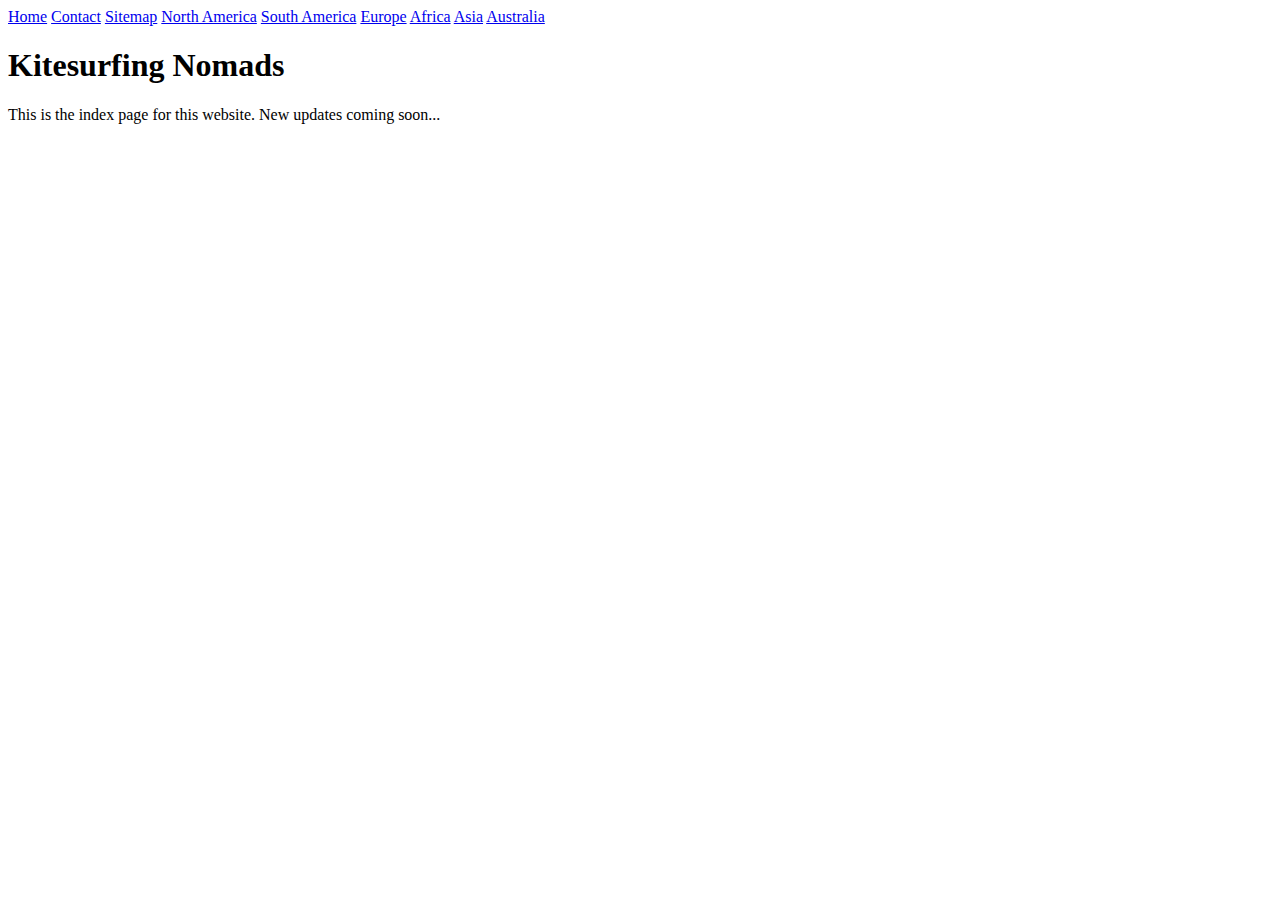
==== index.html @ 8dce3a07 "project progress" ====
<!DOCTYPE html>
<html lang="en">
  <head>
    <meta charset="UTF-8" />
    <meta http-equiv="X-UA-Compatible" content="IE=edge" />
    <meta name="viewport" content="width=device-width, initial-scale=1.0" />
    <title>Index</title>
    <link rel="stylesheet" href="page_template.css" />
    <link rel="apple-touch-icon" sizes="180x180" href="/favicons_png/apple-touch-icon.png" />
    <link rel="icon" type="image/png" sizes="32x32" href="/favicons_png/favicon-32x32.png" />
    <link rel="icon" type="image/png" sizes="16x16" href="/favicons_png/favicon-16x16.png" />
    <link rel="manifest" href="/favicons_png/site.webmanifest" />
  </head>
  <body>
    <div class="bar">
      <a class="highlight" href="/index.html">Home</a>
      <a href="/contact_page.html">Contact</a>
      <a href="/sitemap.html">Sitemap</a>
      <a href="/north_america.html">North America</a>
      <a href="/south_america.html">South America</a>
      <a href="/europe.html">Europe</a>
      <a href="/africa.html">Africa</a>
      <a href="/asia.html">Asia</a>
      <a href="/australia.html">Australia</a>
    </div>
    <h1>Kitesurfing Nomads</h1>
    <p>This is the index page for this website. New updates coming soon...</p>
  </body>
</html>
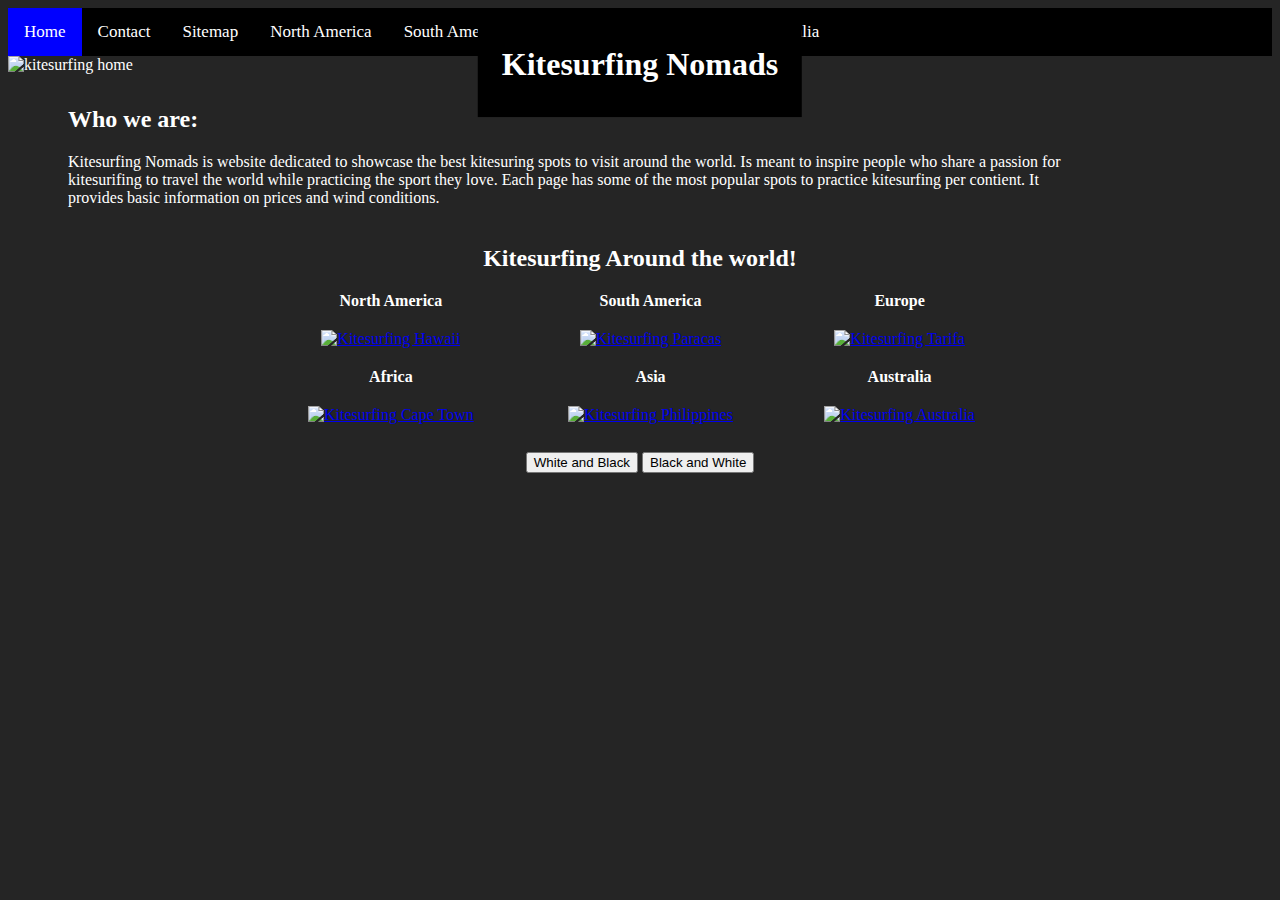
==== commit d2ee677a: "update" ====
--- a/index.html
+++ b/index.html
@@ -4,14 +4,77 @@
     <meta charset="UTF-8" />
     <meta http-equiv="X-UA-Compatible" content="IE=edge" />
     <meta name="viewport" content="width=device-width, initial-scale=1.0" />
+    <meta
+      name="Kitesurfing blog"
+      content="Best kitesurfing spots around the world"
+    />
     <title>Index</title>
     <link rel="stylesheet" href="page_template.css" />
-    <link rel="apple-touch-icon" sizes="180x180" href="/favicons_png/apple-touch-icon.png" />
-    <link rel="icon" type="image/png" sizes="32x32" href="/favicons_png/favicon-32x32.png" />
-    <link rel="icon" type="image/png" sizes="16x16" href="/favicons_png/favicon-16x16.png" />
+    <link
+      rel="apple-touch-icon"
+      sizes="180x180"
+      href="/favicons_png/apple-touch-icon.png"
+    />
+    <link
+      rel="icon"
+      type="image/png"
+      sizes="32x32"
+      href="/favicons_png/favicon-32x32.png"
+    />
+    <link
+      rel="icon"
+      type="image/png"
+      sizes="16x16"
+      href="/favicons_png/favicon-16x16.png"
+    />
     <link rel="manifest" href="/favicons_png/site.webmanifest" />
   </head>
+  <style>
+    .head_image {
+      max-width: 100%;
+      height: auto;
+    }
+    .header {
+      position: relative;
+      margin: 0px;
+      padding: 0px;
+      margin-left: auto;
+      margin-right: auto;
+      max-width: 1600px;
+      min-width: 500px;
+    }
+    .tittle {
+      position: absolute;
+      top: 50%;
+      left: 50%;
+      transform: translate(-50%, -50%);
+      padding: 12px 24px;
+      background-color: black;
+    }
+    table {
+      width: 60%;
+      margin-right: auto;
+      margin-left: auto;
+      border-collapse: collapse;
+    }
+    caption {
+      font-size: 24px;
+      font-weight: bold;
+      padding: 10px;
+    }
+    td,
+    th {
+      vertical-align: auto;
+      text-align: center;
+      padding: 10px;
+    }
+    body {
+      background-color: rgb(37, 37, 37);
+      color: white;
+    }
+  </style>
   <body>
+    <!-- Nav Bar -->
     <div class="bar">
       <a class="highlight" href="/index.html">Home</a>
       <a href="/contact_page.html">Contact</a>
@@ -23,7 +86,135 @@
       <a href="/asia.html">Asia</a>
       <a href="/australia.html">Australia</a>
     </div>
-    <h1>Kitesurfing Nomads</h1>
-    <p>This is the index page for this website. New updates coming soon...</p>
+    <!-- Header -->
+    <header class="header">
+      <img
+        class="head_image"
+        src="/images/home.jpg"
+        alt="kitesurfing home"
+        tittle="kitesurfing home"
+      />
+      <div class="tittle">
+        <h1 class="w3-xxlarge">Kitesurfing Nomads</h1>
+      </div>
+    </header>
+    <!-- Page content -->
+    <div class="text">
+      <h2>Who we are:</h2>
+      <p>
+        Kitesurfing Nomads is website dedicated to showcase the best kitesuring
+        spots to visit around the world. Is meant to inspire people who share a
+        passion for kitesurifing to travel the world while practicing the sport
+        they love. Each page has some of the most popular spots to practice
+        kitesurfing per contient. It provides basic information on prices and
+        wind conditions.
+      </p>
+    </div>
+    <div>
+      <table>
+        <caption>
+          Kitesurfing Around the world!
+        </caption>
+        <tr>
+          <th>North America</th>
+          <th>South America</th>
+          <th>Europe</th>
+        </tr>
+        <tr>
+          <td class="images">
+            <a href="north_america.html">
+              <img
+                src="/images/Kitesurfing-Hawaii.jpg"
+                alt="Kitesurfing Hawaii"
+                tittle="Kitesurfing Hawaii"
+                width="200px"
+            /></a>
+          </td>
+          <td>
+            <a href="south_america.html">
+              <img
+                src="/images/kitesurf-paracas.jpeg"
+                alt="Kitesurfing Paracas"
+                tittle="Kitesurfing Paracas"
+                width="200px"
+              />
+            </a>
+          </td>
+          <td>
+            <a href="europe.html">
+              <img
+                src="/images/kitesurfing-Tarifa,.jpg"
+                alt="Kitesurfing Tarifa"
+                tittle="Kitesurfing Tarifa"
+                width="200px"
+              />
+            </a>
+          </td>
+        </tr>
+        <tr>
+          <th>Africa</th>
+          <th>Asia</th>
+          <th>Australia</th>
+        </tr>
+        <tr>
+          <td>
+            <a href="africa.html">
+              <img
+                src="/images/kitesurf-cape-town.jpg"
+                alt="Kitesurfing Cape Town"
+                tittle="Kitesurfing Cape Town"
+                width="200px"
+              />
+            </a>
+          </td>
+          <td>
+            <a href="asia.html">
+              <img
+                src="/images/kitesurf-philippines.jpg"
+                alt="Kitesurfing Philippines"
+                tittle="Kitesurfing Philippines"
+                width="200px"
+              />
+            </a>
+          </td>
+          <td>
+            <a href="australia.html">
+              <img
+                src="/images/kitesurf-australia.jpg"
+                alt="Kitesurfing Australia"
+                tittle="Kitesurfing Australia"
+                width="200px"
+              />
+            </a>
+          </td>
+        </tr>
+      </table>
+    </div>
+    <br />
+    <div class="center">
+      <button id="white">White and Black</button>
+      <button id="black">Black and White</button>
+    </div>
+    <script>
+      function changeTheme(color) {
+        // console.log("starting")
+        const body = document.querySelector("body");
+        if (color == white) {
+          console.log("starting");
+          body.style.backgroundColor = "white";
+          body.style.color = "black";
+        } else if (color == black) {
+          body.style.backgroundColor = "rgb(37, 37, 37)";
+          body.style.color = "white";
+        }
+      }
+
+      document.getElementById("white").onclick = function () {
+        changeTheme(white);
+      };
+      document.getElementById("black").onclick = function () {
+        changeTheme(black);
+      };
+    </script>
   </body>
 </html>
--- a/page_template.css
+++ b/page_template.css
@@ -0,0 +1,46 @@
+.bar {
+  background-color: black;
+  overflow: hidden;
+}
+
+.bar a {
+  float: left;
+  color: white;
+  text-align: center;
+  padding: 14px 16px;
+  text-decoration: none;
+  font-size: 17px;
+}
+
+.bar a:hover {
+  background-color: white;
+  color: black;
+}
+
+.bar a.highlight {
+  background-color: blue;
+  color: white;
+}
+
+.text{
+  max-width:1000px;
+  padding: 12px 60px;
+}
+
+h1{
+  text-align: center;
+}
+
+form{
+  width: 50%;
+  margin-left: auto;
+  margin-right: auto;
+}
+
+.center{
+  text-align: center;
+}
+
+.tittle{
+  color: white;
+}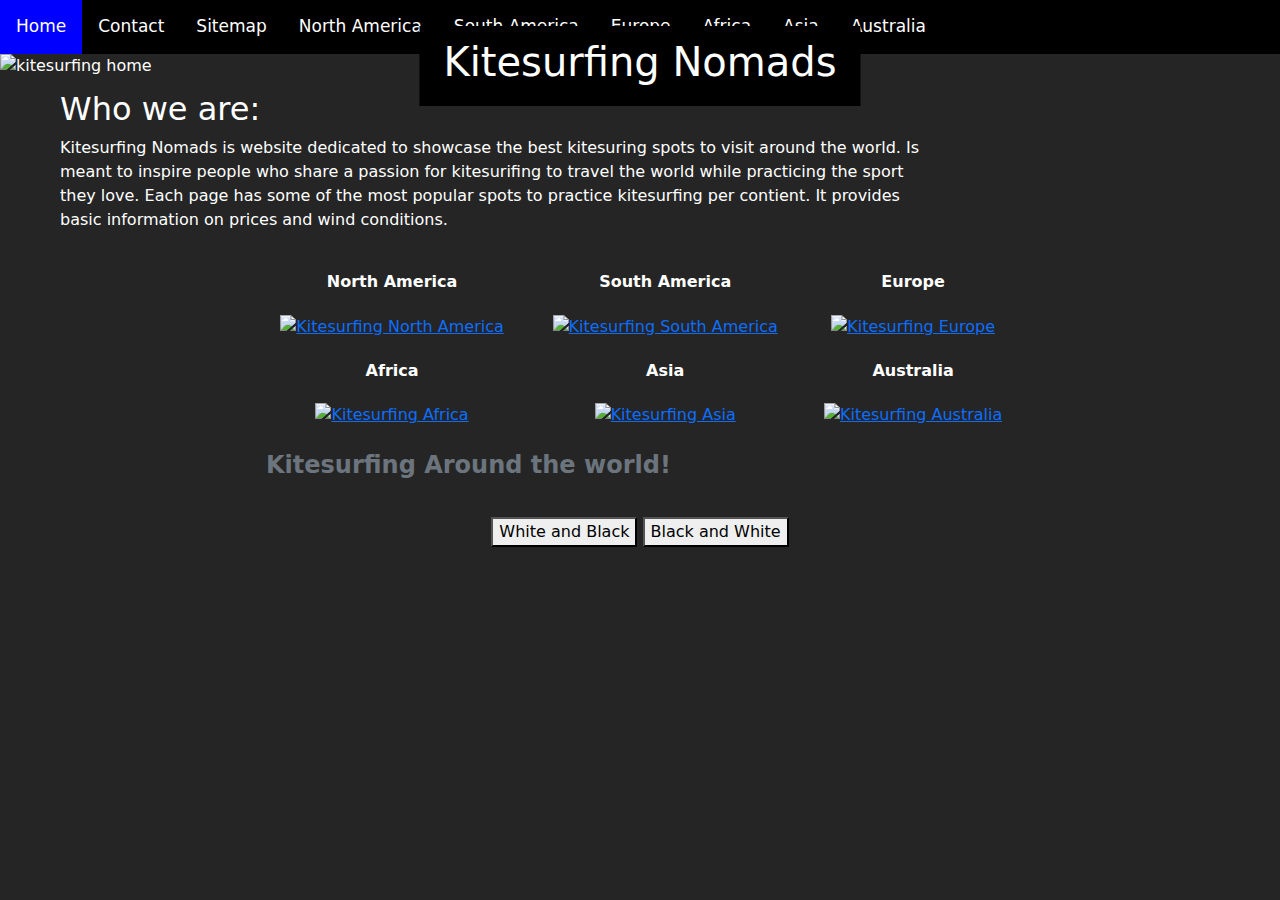
==== commit 245f3354: "bootstrap" ====
--- a/index.html
+++ b/index.html
@@ -28,6 +28,9 @@
       href="/favicons_png/favicon-16x16.png"
     />
     <link rel="manifest" href="/favicons_png/site.webmanifest" />
+    <!-- At least Two pages (including homepage) are mobile compatible. -->
+    <link rel="stylesheet" href="/css/bootstrap.min.css" />
+    <script src="js/bootstrap.bundle.min.js"></script>
   </head>
   <style>
     .head_image {
@@ -90,7 +93,7 @@
     <header class="header">
       <img
         class="head_image"
-        src="/images/home.jpg"
+        src="/images/index/slideshow/home1.avif"
         alt="kitesurfing home"
         tittle="kitesurfing home"
       />
@@ -116,26 +119,28 @@
           Kitesurfing Around the world!
         </caption>
         <tr>
-          <th>North America</th>
-          <th>South America</th>
-          <th>Europe</th>
+          <th id="north_america">North America</th>
+          <th id="south_america">South America</th>
+          <th id="europe">Europe</th>
         </tr>
         <tr>
           <td class="images">
             <a href="north_america.html">
               <img
-                src="/images/Kitesurfing-Hawaii.jpg"
-                alt="Kitesurfing Hawaii"
-                tittle="Kitesurfing Hawaii"
+                id="north_america_image"
+                src="/images/index/Kitesurf_north_america1.jpg"
+                alt="Kitesurfing North America"
+                tittle="Kitesurfing North America"
                 width="200px"
             /></a>
           </td>
           <td>
             <a href="south_america.html">
               <img
-                src="/images/kitesurf-paracas.jpeg"
-                alt="Kitesurfing Paracas"
-                tittle="Kitesurfing Paracas"
+                id="south_america_image"
+                src="/images/index/kitesurf_south_america1.jpg"
+                alt="Kitesurfing South America"
+                tittle="Kitesurfing South America"
                 width="200px"
               />
             </a>
@@ -143,26 +148,28 @@
           <td>
             <a href="europe.html">
               <img
-                src="/images/kitesurfing-Tarifa,.jpg"
-                alt="Kitesurfing Tarifa"
-                tittle="Kitesurfing Tarifa"
+                id="europe_image"
+                src="/images/index/kitesurf_europe1.jpg"
+                alt="Kitesurfing Europe"
+                tittle="Kitesurfing Europe"
                 width="200px"
               />
             </a>
           </td>
         </tr>
         <tr>
-          <th>Africa</th>
-          <th>Asia</th>
-          <th>Australia</th>
+          <th id="africa">Africa</th>
+          <th id="asia">Asia</th>
+          <th id="australia">Australia</th>
         </tr>
         <tr>
           <td>
             <a href="africa.html">
               <img
-                src="/images/kitesurf-cape-town.jpg"
-                alt="Kitesurfing Cape Town"
-                tittle="Kitesurfing Cape Town"
+                id="africa_image"
+                src="/images/index/kitesurf_africa1.jpg"
+                alt="Kitesurfing Africa"
+                tittle="Kitesurfing Africa"
                 width="200px"
               />
             </a>
@@ -170,9 +177,10 @@
           <td>
             <a href="asia.html">
               <img
-                src="/images/kitesurf-philippines.jpg"
-                alt="Kitesurfing Philippines"
-                tittle="Kitesurfing Philippines"
+                id="asia_image"
+                src="/images/index/kitesurf_asia1.jpg"
+                alt="Kitesurfing Asia"
+                tittle="Kitesurfing Asia"
                 width="200px"
               />
             </a>
@@ -180,7 +188,8 @@
           <td>
             <a href="australia.html">
               <img
-                src="/images/kitesurf-australia.jpg"
+                id="australia_image"
+                src="/images/index/kitesurf_australia1.jpg"
                 alt="Kitesurfing Australia"
                 tittle="Kitesurfing Australia"
                 width="200px"
@@ -196,8 +205,8 @@
       <button id="black">Black and White</button>
     </div>
     <script>
+      // Change the style of some element in response to the user's action.
       function changeTheme(color) {
-        // console.log("starting")
         const body = document.querySelector("body");
         if (color == white) {
           console.log("starting");
@@ -215,6 +224,86 @@
       document.getElementById("black").onclick = function () {
         changeTheme(black);
       };
+
+      // Change image(s) using mouseover and mouseout.
+      function imageSelector(continent) {
+        const image = document.getElementById(continent + "_image");
+        const tittle = document.getElementById(continent);
+        image.style.border = "1px solid red";
+        image.src = "/images/index/kitesurf_" + continent + "2.jpg";
+        tittle.style.color = "red";
+      }
+
+      function imageUnselector(continent) {
+        const image = document.getElementById(continent + "_image");
+        const tittle = document.getElementById(continent);
+        image.style.border = "none";
+        image.src = "/images/index/kitesurf_" + continent + "1.jpg";
+        tittle.style.color = "white";
+      }
+
+      document.getElementById("north_america_image").onmouseover = function () {
+        imageSelector("north_america");
+      };
+      document.getElementById("north_america_image").onmouseout = function () {
+        imageUnselector("north_america");
+      };
+
+      document.getElementById("south_america_image").onmouseover = function () {
+        imageSelector("south_america");
+      };
+      document.getElementById("south_america_image").onmouseout = function () {
+        imageUnselector("south_america");
+      };
+
+      document.getElementById("europe_image").onmouseover = function () {
+        imageSelector("europe");
+      };
+      document.getElementById("europe_image").onmouseout = function () {
+        imageUnselector("europe");
+      };
+
+      document.getElementById("africa_image").onmouseover = function () {
+        imageSelector("africa");
+      };
+      document.getElementById("africa_image").onmouseout = function () {
+        imageUnselector("africa");
+      };
+
+      document.getElementById("asia_image").onmouseover = function () {
+        imageSelector("asia");
+      };
+      document.getElementById("asia_image").onmouseout = function () {
+        imageUnselector("asia");
+      };
+
+      document.getElementById("australia_image").onmouseover = function () {
+        imageSelector("australia");
+      };
+      document.getElementById("australia_image").onmouseout = function () {
+        imageUnselector("australia");
+      };
+
+      // Present a slide-show. (optional, but recommended)
+      const slides = [
+        "/images/index/slideshow/home1.avif",
+        "/images/index/slideshow/home2.avif",
+        "/images/index/slideshow/home3.avif",
+      ];
+      let i = 0;
+      function slideShow() {
+        let homeImage = document.querySelector(".head_image");
+        if (i == slides.length) {
+          i = 0;
+        }
+        homeImage.src = slides[i];
+        i++;
+        setTimeout(slideShow, 5000);
+      }
+
+      document.querySelector("body").onload = function () {
+        slideShow();
+      };
     </script>
   </body>
 </html>
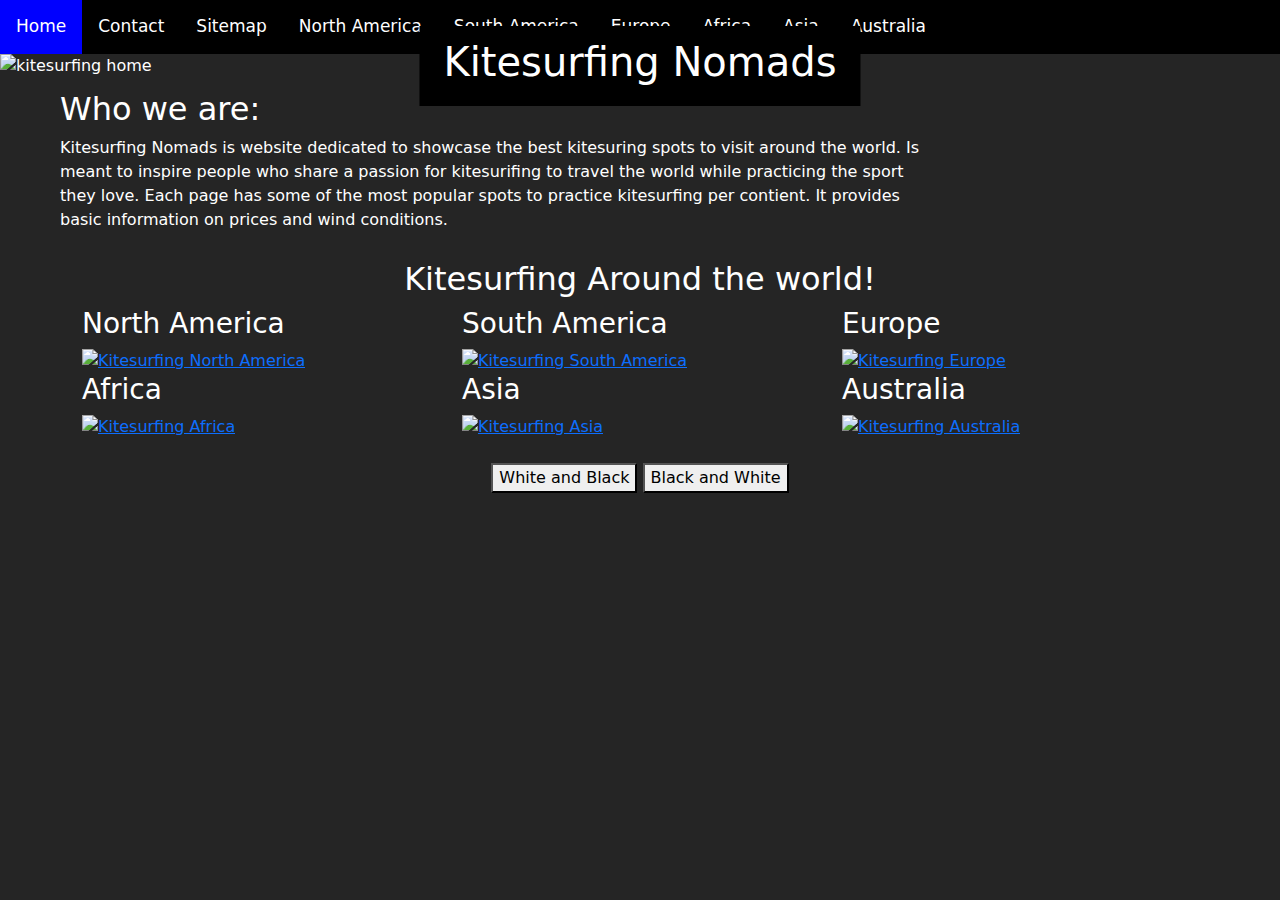
==== commit 92dd7497: "update" ====
--- a/index.html
+++ b/index.html
@@ -113,91 +113,83 @@
         wind conditions.
       </p>
     </div>
-    <div>
-      <table>
-        <caption>
-          Kitesurfing Around the world!
-        </caption>
-        <tr>
-          <th id="north_america">North America</th>
-          <th id="south_america">South America</th>
-          <th id="europe">Europe</th>
-        </tr>
-        <tr>
-          <td class="images">
-            <a href="north_america.html">
-              <img
-                id="north_america_image"
-                src="/images/index/Kitesurf_north_america1.jpg"
-                alt="Kitesurfing North America"
-                tittle="Kitesurfing North America"
-                width="200px"
-            /></a>
-          </td>
-          <td>
-            <a href="south_america.html">
-              <img
-                id="south_america_image"
-                src="/images/index/kitesurf_south_america1.jpg"
-                alt="Kitesurfing South America"
-                tittle="Kitesurfing South America"
-                width="200px"
-              />
-            </a>
-          </td>
-          <td>
-            <a href="europe.html">
-              <img
-                id="europe_image"
-                src="/images/index/kitesurf_europe1.jpg"
-                alt="Kitesurfing Europe"
-                tittle="Kitesurfing Europe"
-                width="200px"
-              />
-            </a>
-          </td>
-        </tr>
-        <tr>
-          <th id="africa">Africa</th>
-          <th id="asia">Asia</th>
-          <th id="australia">Australia</th>
-        </tr>
-        <tr>
-          <td>
-            <a href="africa.html">
-              <img
-                id="africa_image"
-                src="/images/index/kitesurf_africa1.jpg"
-                alt="Kitesurfing Africa"
-                tittle="Kitesurfing Africa"
-                width="200px"
-              />
-            </a>
-          </td>
-          <td>
-            <a href="asia.html">
-              <img
-                id="asia_image"
-                src="/images/index/kitesurf_asia1.jpg"
-                alt="Kitesurfing Asia"
-                tittle="Kitesurfing Asia"
-                width="200px"
-              />
-            </a>
-          </td>
-          <td>
-            <a href="australia.html">
-              <img
-                id="australia_image"
-                src="/images/index/kitesurf_australia1.jpg"
-                alt="Kitesurfing Australia"
-                tittle="Kitesurfing Australia"
-                width="200px"
-              />
-            </a>
-          </td>
-        </tr>
-      </table>
+    <h2 class="center">Kitesurfing Around the world!</h2>
+    <div class="container">
+      <div class="row">
+        <div class="col-sm-4 images">
+          <h3>North America</h3>
+          <a href="north_america.html">
+            <img
+              id="north_america_image"
+              src="/images/index/Kitesurf_north_america1.jpg"
+              alt="Kitesurfing North America"
+              tittle="Kitesurfing North America"
+              width="200px"
+          /></a>
+        </div>
+        <div class="col-sm-4 images">
+          <h3>South America</h3>
+          <a href="south_america.html">
+            <img
+              id="south_america_image"
+              src="/images/index/kitesurf_south_america1.jpg"
+              alt="Kitesurfing South America"
+              tittle="Kitesurfing South America"
+              width="200px"
+            />
+          </a>
+        </div>
+        <div class="col-sm-4 images">
+          <h3>Europe</h3>
+          <a href="europe.html">
+            <img
+              id="europe_image"
+              src="/images/index/kitesurf_europe1.jpg"
+              alt="Kitesurfing Europe"
+              tittle="Kitesurfing Europe"
+              width="200px"
+            />
+          </a>
+        </div>
+      </div>
+      <div class="row">
+        <div class="col-sm-4 images">
+          <h3>Africa</h3>
+          <a href="africa.html">
+            <img
+              id="africa_image"
+              src="/images/index/kitesurf_africa1.jpg"
+              alt="Kitesurfing Africa"
+              tittle="Kitesurfing Africa"
+              width="200px"
+            />
+          </a>
+        </div>
+        <div class="col-sm-4 images">
+          <h3>Asia</h3>
+          <a href="asia.html">
+            <img
+              id="asia_image"
+              src="/images/index/kitesurf_asia1.jpg"
+              alt="Kitesurfing Asia"
+              tittle="Kitesurfing Asia"
+              width="200px"
+            />
+          </a>
+        </div>
+        <div class="col-sm-4 images">
+          <h3>Australia</h3>
+          <a href="australia.html">
+            <img
+              id="australia_image"
+              src="/images/index/kitesurf_australia1.jpg"
+              alt="Kitesurfing Australia"
+              tittle="Kitesurfing Australia"
+              width="200px"
+            />
+          </a>
+        </div>
+      </div>
     </div>
     <br />
     <div class="center">
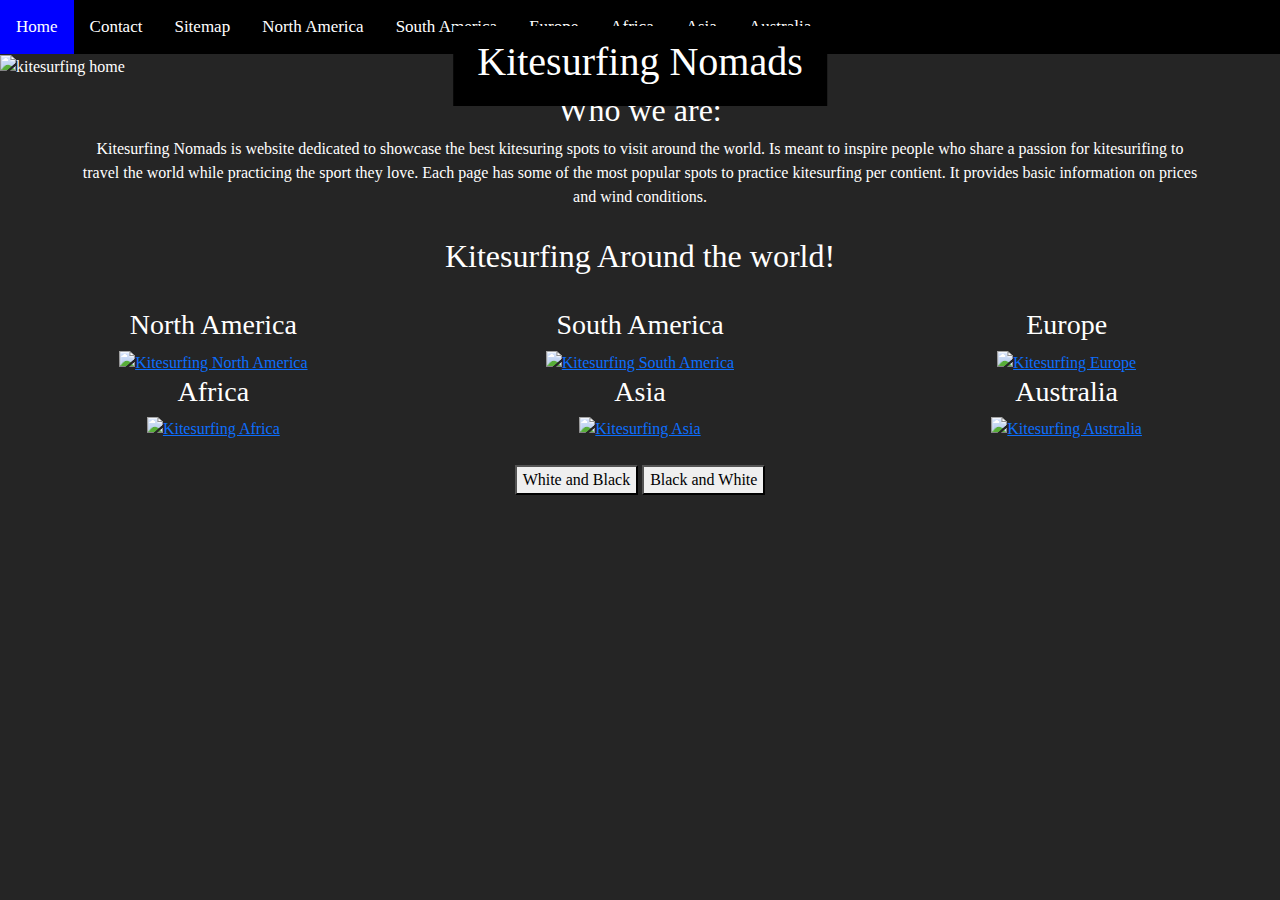
==== commit 1610b487: "responsiveness final changes" ====
--- a/index.html
+++ b/index.html
@@ -65,16 +65,28 @@
       font-weight: bold;
       padding: 10px;
     }
-    td,
-    th {
-      vertical-align: auto;
-      text-align: center;
-      padding: 10px;
-    }
     body {
       background-color: rgb(37, 37, 37);
       color: white;
-    }
+      font-family: "Times New Roman", Times, serif;
+    }
+    /*At least Two pages (including homepage) are mobile compatible. */
+    @media (min-width: 768px) {
+        .header {
+          display: block;
+        }
+        .header_mobile{
+          display: none;
+        }
+      }
+    @media (max-width: 768px) {
+        .header {
+          display: none;
+        }
+        .header_mobile{
+          display: block;
+        }
+      }
   </style>
   <body>
     <!-- Nav Bar -->
@@ -101,8 +113,11 @@
         <h1 class="w3-xxlarge">Kitesurfing Nomads</h1>
       </div>
     </header>
+    <header class="header_mobile">
+      <h1 class="w3-xxlarge">Kitesurfing Nomads</h1>
+    </header>
     <!-- Page content -->
-    <div class="text">
+    <div class="text center container">
       <h2>Who we are:</h2>
       <p>
         Kitesurfing Nomads is website dedicated to showcase the best kitesuring
@@ -114,7 +129,8 @@
       </p>
     </div>
     <h2 class="center">Kitesurfing Around the world!</h2>
-    <div class="container">
+    <br />
+    <div class="container-fluid center">
       <div class="row">
         <div class="col-sm-4 images">
           <h3>North America</h3>
